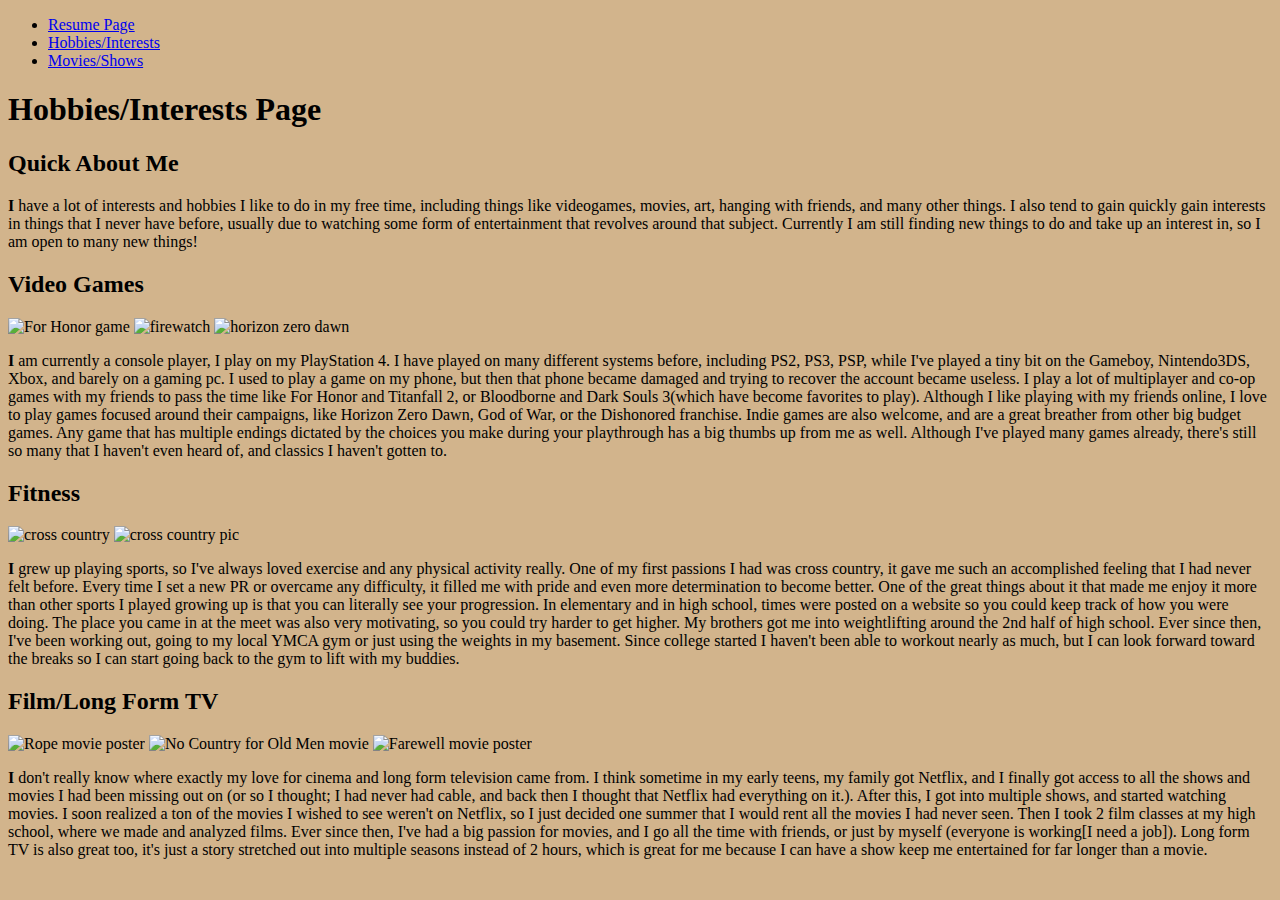
==== interestsPage.html @ b60e05b1 "Create interestsPage.html" ====
<!DOCTYPE html> <html lang="en">

  <head>
    <meta charset="utf-8"> <title>Project 1</title>
    <link rel="stylesheet" href="style.css">
    <link rel="stylesheet" href="style2.css">
    <link href="https://fonts.googleapis.com/css?family=Playfair+Display&display=swap" 
    rel="stylesheet">
    <link href="https://fonts.googleapis.com/css?family=PT+Serif&display=swap" 
    rel="stylesheet"> 
    <link href="https://fonts.googleapis.com/css?family=Bebas+Neue&display=swap" 
    rel="stylesheet">
    <link href="https://fonts.googleapis.com/css?family=Cinzel&display=swap" 
    rel="stylesheet">
    
    <style>
      .second-page-background {
        background-color: tan;
      }
    </style>
  </head>

  <body class="second-page-background">
    <nav>
      <ul class ="links">
        <li><a href="index.html">Resume Page</a></li>
        <li><a href="interestsPage.html">Hobbies/Interests</a></li>
        <li><a href="moviesPage.html">Movies/Shows</a></li>
      </ul>
    </nav>
    
    <div>
      <h1 id="font" class="page-2">Hobbies/Interests Page</h1>
    </div>
    
    <div class="divider-line">
      <h2 class="page-2">Quick About Me</h2>
      <p><strong class="first-letter">I</strong> have a lot of interests and hobbies I like to do in my free time, including 
      things like videogames, movies, art, hanging with friends, and many other things. I also 
      tend to gain quickly gain interests in things that I never have before, usually due to 
      watching some form of entertainment that revolves around that subject. Currently I am 
      still finding new things to do and take up an interest in, so I am open to many new 
      things!
      </p>
    </div>
    
    <div class="divider-line">
      <h2 class="page-2">Video Games</h2>
      <div class="centering">
        <img class="interest-images" src ="images/forHonor_40.jpg" alt="For Honor game">
        <img class="interest-images" src="images/firewatch.jpg" alt="firewatch">
        <img class="interest-images" src="images/horizonZD.png" alt="horizon zero dawn">
      </div>
      <p><strong class="first-letter">I</strong> am currently a console player, I play on my PlayStation 4.  I have played on many 
      different systems before, including PS2, PS3, PSP, while I've played a tiny bit on the 
      Gameboy, Nintendo3DS, Xbox, and barely on a gaming pc. I used to play a game on my phone, 
      but then that phone became damaged and trying to recover the account became useless. I 
      play a lot of multiplayer and co-op games with my friends to pass the time like For Honor and 
      Titanfall 2, or Bloodborne and Dark Souls 3(which have become favorites to play).  Although 
      I like playing with my friends online, I love to play games focused around their campaigns, 
      like Horizon Zero Dawn, God of War, or the Dishonored franchise. Indie games are also 
      welcome, and are a great breather from other big budget games. Any game that has multiple 
      endings dictated by the choices you make during your playthrough has a big thumbs up 
      from me as well.  Although I've played many games already, there's still so many that 
      I haven't even heard of, and classics I haven't gotten to.
      </p>
    </div>
    
    <div class="divider-line">
      <h2 class="page-2">Fitness</h2>
      <div class="centering">
        <img class="interest-images" src ="images/XCImageResized.jpg" alt="cross country">
        <img class="interest-images" src="images/XCstuff.png" alt="cross country pic">
      </div>
      <p><strong class="first-letter">I</strong> grew up playing sports, so I've always loved exercise and any physical activity really. 
      One of my first passions I had was cross country, it gave me such an accomplished feeling 
      that I had never felt before. Every time I set a new PR or overcame any difficulty, it 
      filled me with pride and even more determination to become better. One of the great things 
      about it that made me enjoy it more than other sports I played growing up is that you can 
      literally see your progression. In elementary and in high school, times were posted on 
      a website so you could keep track of how you were doing.  The place you came in at the meet 
      was also very motivating, so you could try harder to get higher. My brothers got me into 
      weightlifting around the 2nd half of high school. Ever since then, I've been working out, 
      going to my local YMCA gym or just using the weights in my basement. Since college started 
      I haven't been able to workout nearly as much, but I can look forward toward the breaks so 
      I can start going back to the gym to lift with my buddies.
      </p>
    </div>
    
    <div class="divider-line">
      <h2 class="page-2">Film/Long Form TV</h2>
      <div class="centering">
        <img class="interest-images" src="images/rope.jpg" alt="Rope movie poster">
        <img class="interest-images" src="images/movieImage.jpg" alt="No Country for Old Men movie">
        <img class="interest-images" src="images/farewell.jpg" alt="Farewell movie poster">
      </div>
      <p><strong class="first-letter">I</strong> don't really know where exactly my love for cinema and long form television came from. 
      I think sometime in my early teens, my family got Netflix, and I finally got access to all 
      the shows and movies I had been missing out on (or so I thought; I had never had cable, and 
      back then I thought that Netflix had everything on it.).  After this, I got into multiple 
      shows, and started watching movies. I soon realized a ton of the movies I wished to see 
      weren't on Netflix, so I just decided one summer that I would rent all the movies I had 
      never seen.  Then I took 2 film classes at my high school, where we made and analyzed films. 
      Ever since then, I've had a big passion for movies, and I go all the time with friends, or 
      just by myself (everyone is working[I need a job]). Long form TV is also great too, it's 
      just a story stretched out into multiple seasons instead of 2 hours, which is great for me 
      because I can have a show keep me entertained for far longer than a movie.
      </p>
    </div>
  </body>

</html>
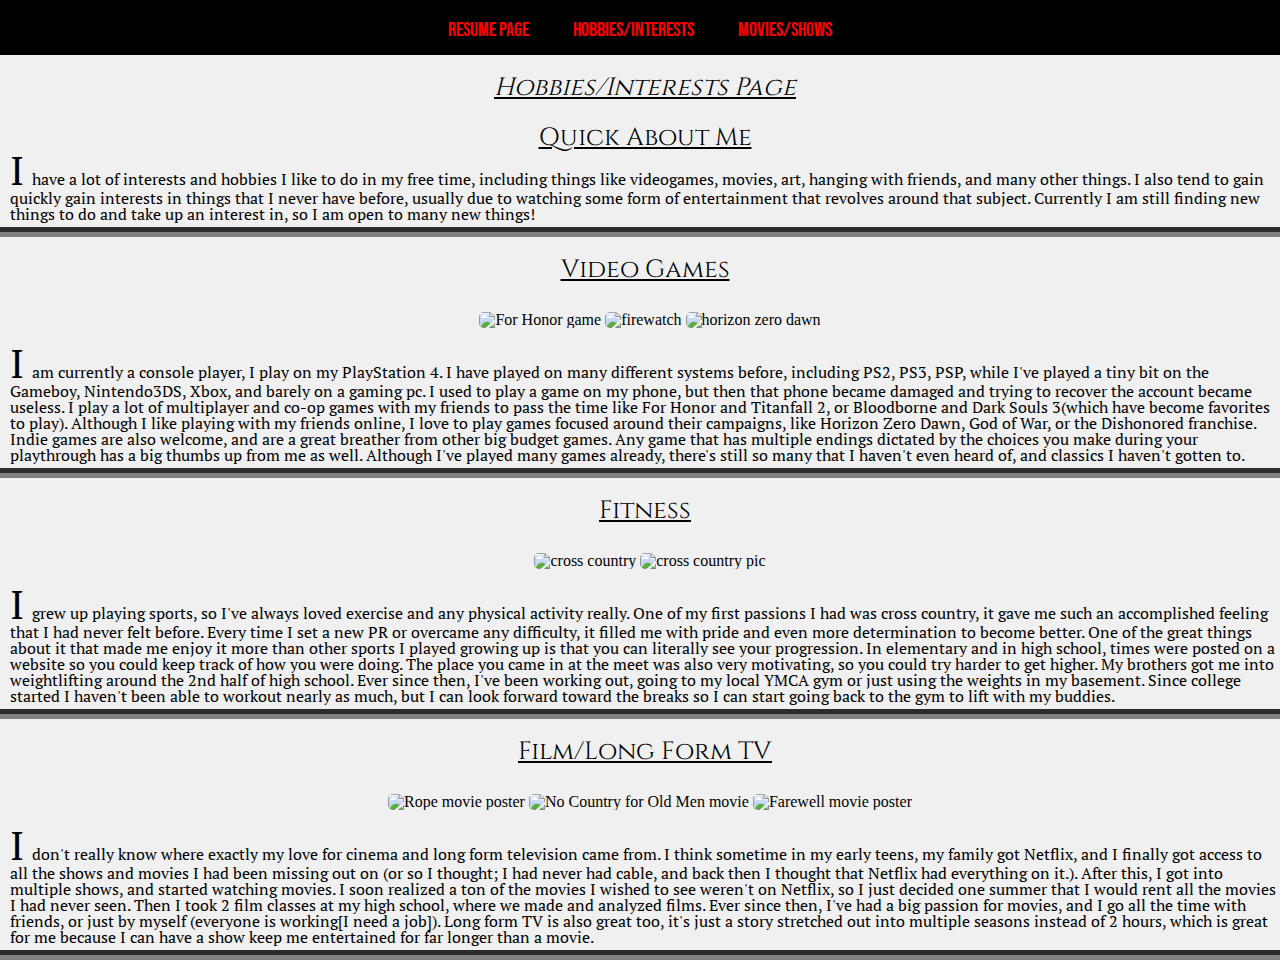
==== commit 83e5a688: "Update interestsPage.html" ====
--- a/interestsPage.html
+++ b/interestsPage.html
@@ -13,11 +13,7 @@
     <link href="https://fonts.googleapis.com/css?family=Cinzel&display=swap" 
     rel="stylesheet">
     
-    <style>
-      .second-page-background {
-        background-color: tan;
-      }
-    </style>
+    
   </head>
 
   <body class="second-page-background">
@@ -47,9 +43,9 @@
     <div class="divider-line">
       <h2 class="page-2">Video Games</h2>
       <div class="centering">
-        <img class="interest-images" src ="images/forHonor_40.jpg" alt="For Honor game">
-        <img class="interest-images" src="images/firewatch.jpg" alt="firewatch">
-        <img class="interest-images" src="images/horizonZD.png" alt="horizon zero dawn">
+        <img class="interest-images" src ="forHonor_40.jpg" alt="For Honor game">
+        <img class="interest-images" src="firewatch.jpg" alt="firewatch">
+        <img class="interest-images" src="horizonZD.png" alt="horizon zero dawn">
       </div>
       <p><strong class="first-letter">I</strong> am currently a console player, I play on my PlayStation 4.  I have played on many 
       different systems before, including PS2, PS3, PSP, while I've played a tiny bit on the 
@@ -69,8 +65,8 @@
     <div class="divider-line">
       <h2 class="page-2">Fitness</h2>
       <div class="centering">
-        <img class="interest-images" src ="images/XCImageResized.jpg" alt="cross country">
-        <img class="interest-images" src="images/XCstuff.png" alt="cross country pic">
+        <img class="interest-images" src ="XCImageResized.jpg" alt="cross country">
+        <img class="interest-images" src="XCstuff.png" alt="cross country pic">
       </div>
       <p><strong class="first-letter">I</strong> grew up playing sports, so I've always loved exercise and any physical activity really. 
       One of my first passions I had was cross country, it gave me such an accomplished feeling 
@@ -90,9 +86,9 @@
     <div class="divider-line">
       <h2 class="page-2">Film/Long Form TV</h2>
       <div class="centering">
-        <img class="interest-images" src="images/rope.jpg" alt="Rope movie poster">
-        <img class="interest-images" src="images/movieImage.jpg" alt="No Country for Old Men movie">
-        <img class="interest-images" src="images/farewell.jpg" alt="Farewell movie poster">
+        <img class="interest-images" src="rope.jpg" alt="Rope movie poster">
+        <img class="interest-images" src="movieImage.jpg" alt="No Country for Old Men movie">
+        <img class="interest-images" src="farewell.jpg" alt="Farewell movie poster">
       </div>
       <p><strong class="first-letter">I</strong> don't really know where exactly my love for cinema and long form television came from. 
       I think sometime in my early teens, my family got Netflix, and I finally got access to all 
--- a/style.css
+++ b/style.css
@@ -0,0 +1,48 @@
+/* http://meyerweb.com/eric/tools/css/reset/ 
+   v2.0 | 20110126
+   License: none (public domain)
+*/
+
+html, body, div, span, applet, object, iframe,
+h1, h2, h3, h4, h5, h6, p, blockquote, pre,
+a, abbr, acronym, address, big, cite, code,
+del, dfn, em, img, ins, kbd, q, s, samp,
+small, strike, strong, sub, sup, tt, var,
+b, u, i, center,
+dl, dt, dd, ol, ul, li,
+fieldset, form, label, legend,
+table, caption, tbody, tfoot, thead, tr, th, td,
+article, aside, canvas, details, embed, 
+figure, figcaption, footer, header, hgroup, 
+menu, nav, output, ruby, section, summary,
+time, mark, audio, video {
+	margin: 0;
+	padding: 0;
+	border: 0;
+	font-size: 100%;
+	font: inherit;
+	vertical-align: baseline;
+}
+/* HTML5 display-role reset for older browsers */
+article, aside, details, figcaption, figure, 
+footer, header, hgroup, menu, nav, section {
+	display: block;
+}
+body {
+	line-height: 1;
+}
+ol, ul {
+	list-style: none;
+}
+blockquote, q {
+	quotes: none;
+}
+blockquote:before, blockquote:after,
+q:before, q:after {
+	content: '';
+	content: none;
+}
+table {
+	border-collapse: collapse;
+	border-spacing: 0;
+}
--- a/style2.css
+++ b/style2.css
@@ -0,0 +1,227 @@
+/* first same style element */
+body {
+  background-color: rgb(240,240,240);
+}
+
+
+/* second same style element */
+div {
+  padding: 20px 0 5px 10px;
+}
+
+/* 1st page style element */
+.BigTitle {
+  font-family: 'Playfair Display', serif;
+  color: black;
+  text-shadow: 0 0 2px white;
+}
+
+/* third same style element */
+p {
+  font-family: 'PT Serif', serif;
+}
+
+/* fourth same style element */
+nav {
+  width: 100%;
+  height: 55px;
+  background-color: black;
+}
+
+/* fifth same style element */
+.links {
+  text-align: center;
+  
+}
+
+/* sixth same style element */
+.links li {
+  background-color: black;
+  list-style: none;
+  display: inline-block;
+  /*float: center; */
+  line-height: 50px;
+}
+
+/* seventh same style element */
+.links li a {
+  display: block;
+  text-decoration: none;
+  font-size: 20px;
+  font-family: 'Bebas Neue', cursive;
+  color: red;
+  padding: 0 20px;
+}
+
+/* eighth same style element */
+.links li a:hover {
+  color: white;
+  text-shadow: 2px 2px 4px white;
+}
+
+/* ninth same style element */
+ul {
+  padding: 5px;
+}
+
+/* tenth same style element */
+h1 {
+  font-family: 'Playfair Display', serif;
+  font-size: 30px;
+}
+
+
+/* eleventh same style element */
+h3 {
+  font-family: 'Bebas Neue', cursive;
+  font-size: 20px;
+}
+
+
+/* 1st page style element */
+.row {
+  /*display: block;
+  background-color:black;*/
+  border-style: dashed;
+  border-color: red;
+}
+
+/* 1st page style element */
+.column {
+  float: left;
+  width: 40%;
+  margin: 5px 0 5px 0;
+  /*display: block;
+  background-color: black;
+  color: white;*/
+  border-style: dashed;
+  border-color: red;
+}
+
+/* 1st page style element */
+.row:after {
+  content: "";
+  display: table;
+  clear: both;
+}
+
+/* 1st page style element */ 
+.page-1 {
+  font-family: 'Cinzel', serif;
+  font-size: 25px;
+  margin: 0 10px;
+  padding: 10px 10px 5px 5px;
+  /* border: 2px solid black; */
+}
+
+/* 1st page style element */
+.page-1-section {
+  display: block;
+  margin: 10px 10px;
+  padding: 5px;
+  box-sizing: border-box;
+  border: 2px outset;
+  box-shadow: 0 0 2px black;
+  background-color: white;
+  
+}
+
+/* 1st page style element */
+.gapper {
+  border-bottom: 2px dotted;
+  padding: 0;
+}
+
+/* 1st page style element */
+.contact {
+  display: block;
+  margin: 10px 10px;
+  padding: 0px;
+  box-sizing: border-box;
+  border: 2px outset;
+  box-shadow: 0 0 2px black;
+  background-color: white;
+}
+
+/* 2nd page style element */
+.page-2 {
+  font-family: 'Cinzel', serif;
+  font-size: 25px;
+  text-decoration: underline;
+  text-align: center;
+}
+
+.centering {
+  display: block;
+  text-align: center;
+  margin: 10px auto 10px auto;
+  
+}
+
+/* 2nd page style element */
+img.interest-images {
+  /*margin: 10px auto 10px auto; 
+  box-shadow: 6px 6px 8px black;*/
+  border-radius: 5px;
+  padding: 0px;
+
+}
+
+/* 2nd page style element */
+#font {
+  font-style: italic;
+}
+
+/* 2nd page style element */
+.divider-line {
+  border-style: groove;
+  border-bottom: 10px groove;
+  border-color: gray;
+}
+
+/* 2nd page style element */
+.first-letter{
+  font-size: 40px;
+  padding: 0 4px 0 0;
+}
+
+/* 3rd page style element */
+.page-3 {
+  font-family: 'Cinzel', serif;
+  font-size: 25px;
+  text-decoration: underline;
+}
+
+/* 3rd page style element */
+.movie-titles {
+  font-size: 25px;
+}
+/* 3rd page style element */
+.fixed-body {
+  width: 960px;
+  margin: 0px auto 0px auto;
+  background-color: rgb(204,229,255);
+}
+
+/* 3rd page style element */
+.video {
+  text-align: center;
+}
+
+/* 3rd page style element */
+.video p {
+  text-align: center;
+  margin: 0 0 10px;
+}
+
+/* 3rd page style element */
+.video iframe {
+  margin: 10px 0 10px 20px;
+  border-radius: 14px;
+  box-shadow: 8px 8px 6px red;
+}
+
+/* 3rd page style element */
+.third-page img {
+  border-radius: 8px;
+}
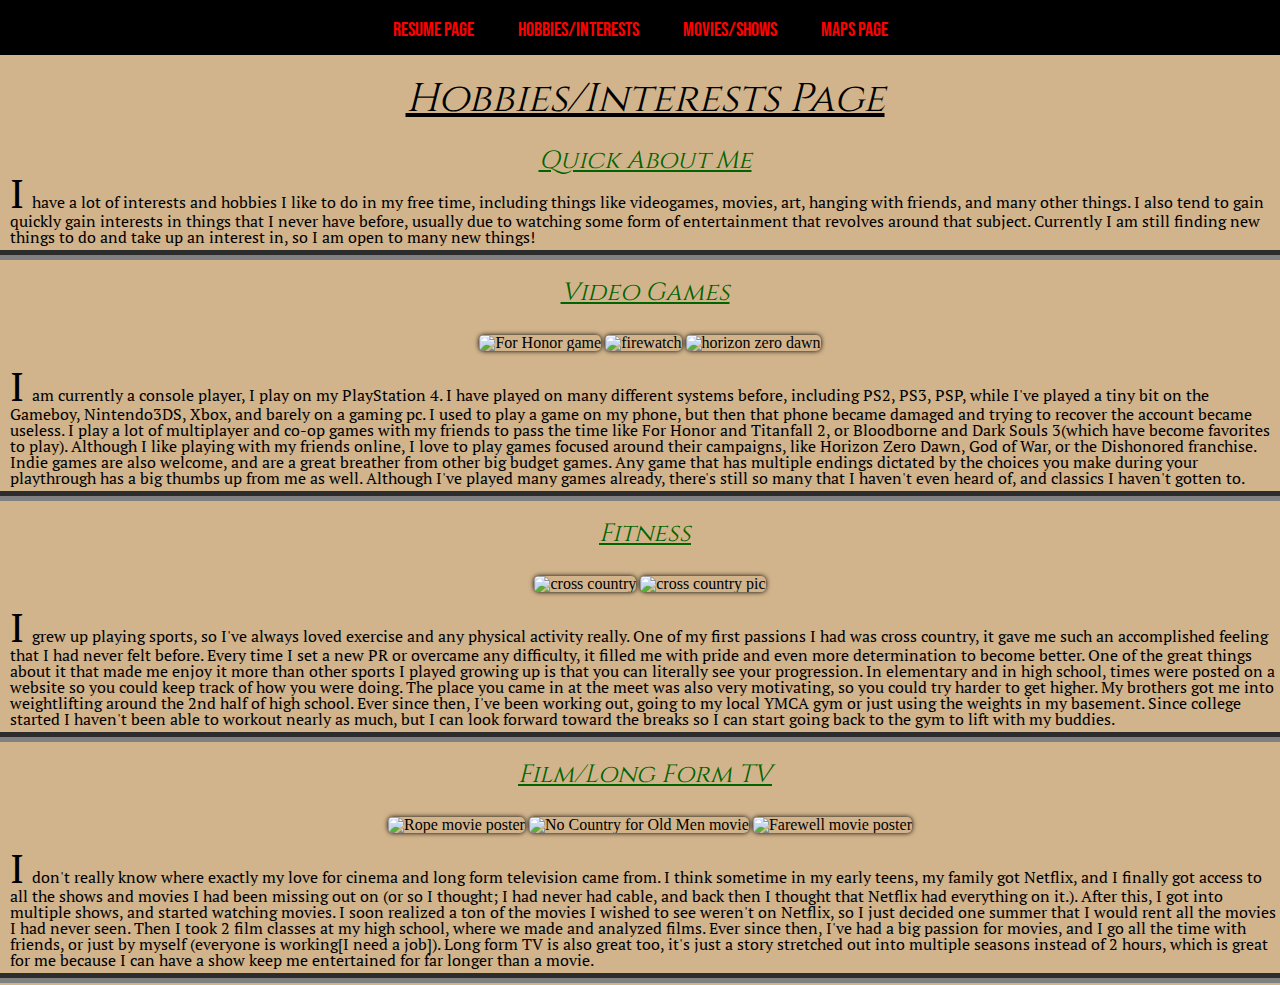
==== commit 57931a52: "Update interestsPage.html" ====
--- a/interestsPage.html
+++ b/interestsPage.html
@@ -22,6 +22,7 @@
         <li><a href="index.html">Resume Page</a></li>
         <li><a href="interestsPage.html">Hobbies/Interests</a></li>
         <li><a href="moviesPage.html">Movies/Shows</a></li>
+        <li><a href="mapsPage.html">Maps Page</a><li>
       </ul>
     </nav>
     
--- a/style2.css
+++ b/style2.css
@@ -142,49 +142,171 @@
   box-shadow: 0 0 2px black;
   background-color: white;
 }
-
-/* 2nd page style element */
+/*------------------------------------------------------------------------*/
+.second-page-background {
+  width: 480px;
+  margin: 0px auto 0px auto;
+  padding: 0px 2px 2px 0px;
+  background-color: rgb(255,255,225);
+  text-align: center;
+}
+  
 .page-2 {
-  font-family: 'Cinzel', serif;
+  font-family: 'PT Serif', serif;
   font-size: 25px;
-  text-decoration: underline;
-  text-align: center;
-}
-
-.centering {
+}
+  
+p {
+  font-style: italic;
+}
+  
+img.interest-images {
+  max-height: 100px;
+  width: 100px;
+  border-radius: 100%;
+  box-shadow: 0px 0px 5px black;
+}
+  
+#font {
   display: block;
-  text-align: center;
-  margin: 10px auto 10px auto;
-  
-}
-
-/* 2nd page style element */
-img.interest-images {
-  /*margin: 10px auto 10px auto; 
-  box-shadow: 6px 6px 8px black;*/
-  border-radius: 5px;
-  padding: 0px;
-
-}
-
-/* 2nd page style element */
-#font {
+  padding: 2px 2px 2px 2px;
+  margin: 2px 2px 2px 2px;
+  border-radius: 3px;
+  background-color: black;
+  color: white;
   font-style: italic;
 }
 
-/* 2nd page style element */
-.divider-line {
-  border-style: groove;
-  border-bottom: 10px groove;
-  border-color: gray;
-}
-
-/* 2nd page style element */
-.first-letter{
-  font-size: 40px;
-  padding: 0 4px 0 0;
-}
-
+/* media query for 2nd page on mobile device */
+@media screen and (min-width: 480px){
+  .second-page-background {
+    width: 100%;
+    margin: 0px auto 0px auto;
+    padding: 0px 2px 2px 0px;
+    background-color: rgb(213,252,175);
+    text-align: left;
+  }
+  
+  .page-2 {
+    font-family: 'PT Serif', serif;
+    font-size: 25px;
+    font-style: bold;
+    color: darkgreen;
+  }
+  
+  p {
+    font-style: normal;
+  }
+  
+  img.interest-images {
+    width: 190px;
+    height: 200px;
+    border-radius: 0%;
+    box-shadow: 0px 0px 10px gold;
+  }
+  
+  #font {
+    display: block;
+    padding: 2px 2px 2px 2px;
+    margin: 2px 2px 2px 2px;
+    border-radius: 3px;
+    background-color: black;
+    color: gold;
+  }
+}
+
+
+@media screen and (min-width: 960px){
+  .second-page-background {
+    width: 100%;
+    margin: 0px auto 0px auto;
+    background-color: tan;
+  
+  }
+
+  /* 2nd page style element */
+  .page-2 {
+    font-family: 'Cinzel', serif;
+    font-size: 25px;
+    text-decoration: underline;
+    text-align: center;
+  }
+
+  .centering {
+    display: block;
+    text-align: center;
+    margin: 10px auto 10px auto;
+    
+  }
+  
+  /* 2nd page style element */
+  img.interest-images {
+    height: 230px;
+    width: auto;
+    border-radius: 5px;
+    box-shadow: 0 0 5px black;
+    padding: 0px;
+    
+  
+  }
+
+  /* 2nd page style element */
+  .page-2 {
+    font-style: italic;
+  }
+  
+  p {
+    font-family: 'PT Serif', serif;
+    font-style: none;
+  }
+  
+  /* 2nd page style element */
+  .divider-line {
+    border-style: groove;
+    border-bottom: 10px groove;
+    border-color: gray;
+  }
+  
+  /* 2nd page style element */
+  .first-letter{
+    font-size: 40px;
+    padding: 0 4px 0 0;
+  }
+  
+  #font {
+    display: content;
+    font-size: 40px;
+    padding: 2px 2px 2px 2px;
+    margin: 2px 2px 2px 2px;
+    border-radius: 0px;
+    background-color: tan;
+    color: black;
+    font-style: italic;
+  }
+}
+
+
+
+
+
+
+
+
+
+
+
+
+
+
+
+
+
+
+
+
+
+
+/*------------------------------------------------------------------------*/
 /* 3rd page style element */
 .page-3 {
   font-family: 'Cinzel', serif;
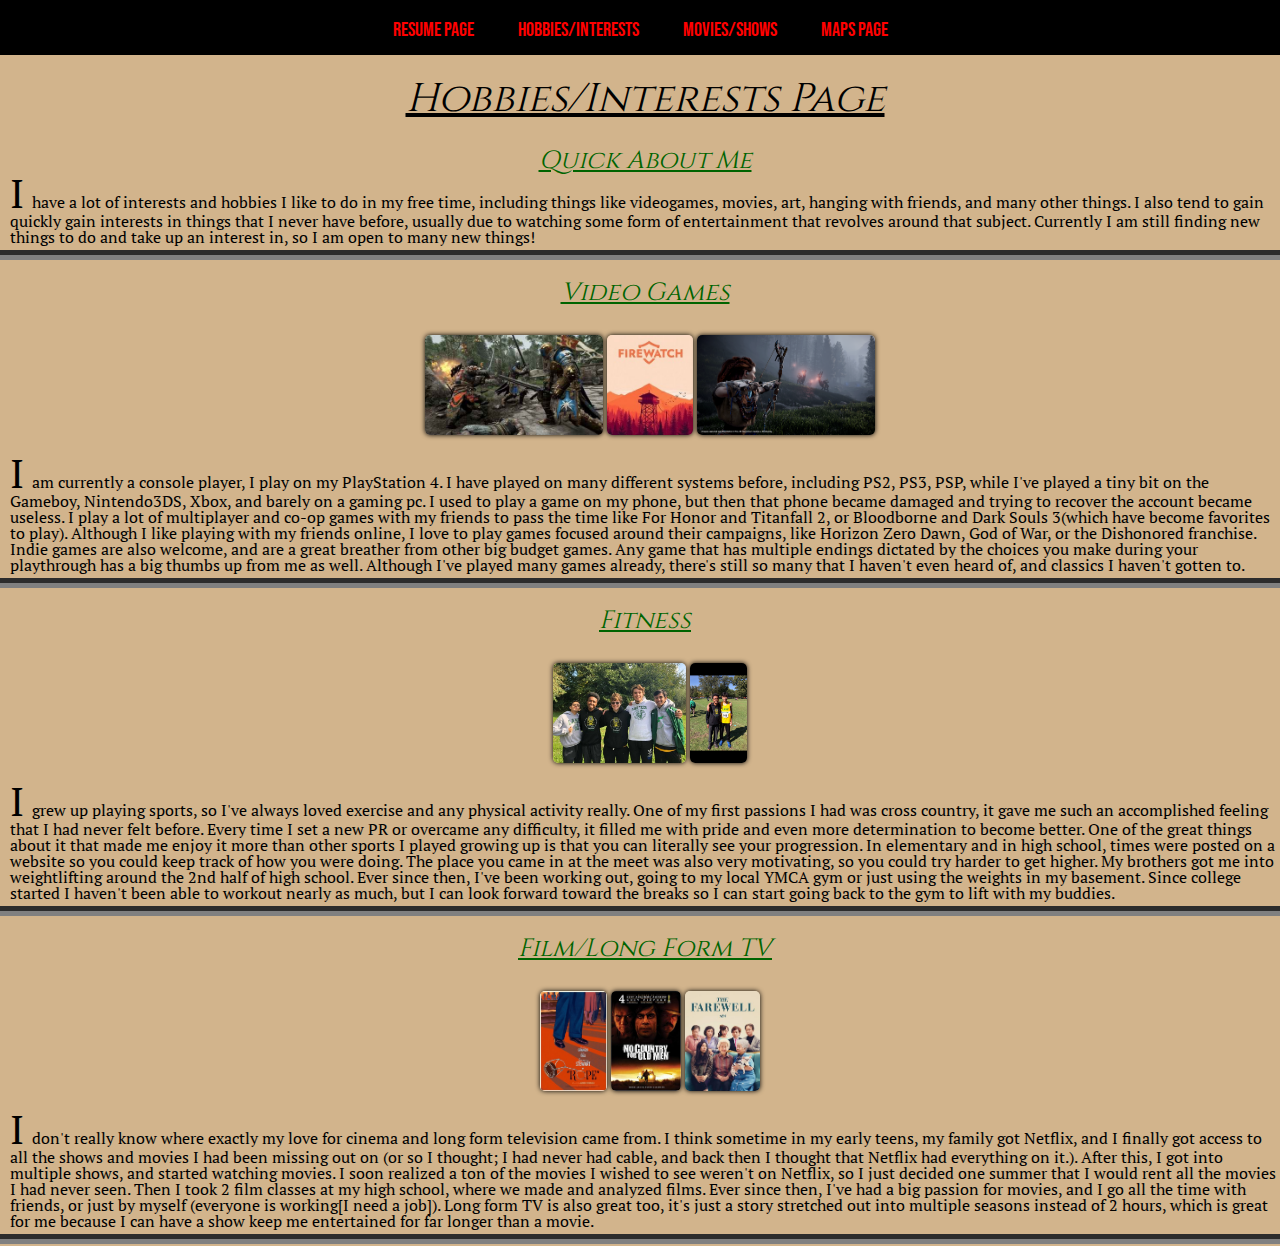
==== commit 45426c64: "fixed images" ====
--- a/interestsPage.html
+++ b/interestsPage.html
@@ -44,9 +44,9 @@
     <div class="divider-line">
       <h2 class="page-2">Video Games</h2>
       <div class="centering">
-        <img class="interest-images" src ="forHonor_40.jpg" alt="For Honor game">
-        <img class="interest-images" src="firewatch.jpg" alt="firewatch">
-        <img class="interest-images" src="horizonZD.png" alt="horizon zero dawn">
+        <img class="interest-images" src ="images/forHonor_40.jpg" alt="For Honor game">
+        <img class="interest-images" src="images/firewatch.jpg" alt="firewatch">
+        <img class="interest-images" src="images/horizonZD.png" alt="horizon zero dawn">
       </div>
       <p><strong class="first-letter">I</strong> am currently a console player, I play on my PlayStation 4.  I have played on many 
       different systems before, including PS2, PS3, PSP, while I've played a tiny bit on the 
@@ -66,8 +66,8 @@
     <div class="divider-line">
       <h2 class="page-2">Fitness</h2>
       <div class="centering">
-        <img class="interest-images" src ="XCImageResized.jpg" alt="cross country">
-        <img class="interest-images" src="XCstuff.png" alt="cross country pic">
+        <img class="interest-images" src ="images/XCImageResized.jpg" alt="cross country">
+        <img class="interest-images" src="images/XCstuff.png" alt="cross country pic">
       </div>
       <p><strong class="first-letter">I</strong> grew up playing sports, so I've always loved exercise and any physical activity really. 
       One of my first passions I had was cross country, it gave me such an accomplished feeling 
@@ -87,9 +87,9 @@
     <div class="divider-line">
       <h2 class="page-2">Film/Long Form TV</h2>
       <div class="centering">
-        <img class="interest-images" src="rope.jpg" alt="Rope movie poster">
-        <img class="interest-images" src="movieImage.jpg" alt="No Country for Old Men movie">
-        <img class="interest-images" src="farewell.jpg" alt="Farewell movie poster">
+        <img class="interest-images" src="images/rope.jpg" alt="Rope movie poster">
+        <img class="interest-images" src="images/movieImage.jpg" alt="No Country for Old Men movie">
+        <img class="interest-images" src="images/farewell.jpg" alt="Farewell movie poster">
       </div>
       <p><strong class="first-letter">I</strong> don't really know where exactly my love for cinema and long form television came from. 
       I think sometime in my early teens, my family got Netflix, and I finally got access to all 
